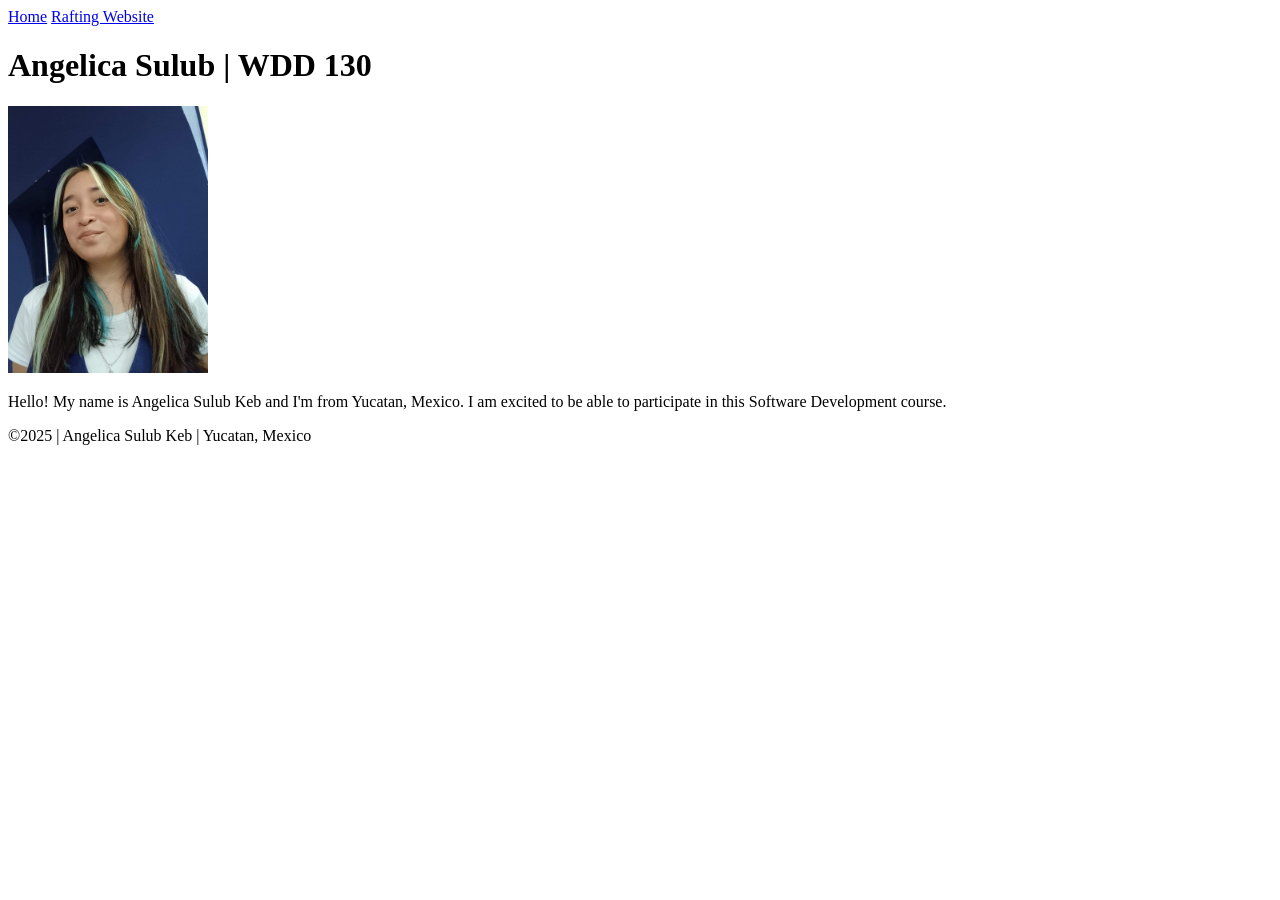
==== index.html @ 34a23669 "add home page" ====
<!DOCTYPE html>
<html lang="en">

<head>
    <meta charset="UTF-8">
    <meta name="viewport" content="width=device-width, initial-scale=1.0">
    <title>Angelica Sulub Keb | WDD 130</title>
</head>

<body>
    <header>
        <nav>
            <a href="#">Home</a>
            <a href="wwr/">Rafting Website</a>
        </nav>
    </header>
    <main>
        <h1>Angelica Sulub | WDD 130</h1>
        <img src="images/Me.jpg" alt="Hello, my name is Angelica Sulub Keb" width="200">
        <p>Hello! My name is Angelica Sulub Keb and I'm from Yucatan, Mexico. I am excited to be
            able to participate in this Software Development course.</p>
    </main>
    <footer>
        <p>©2025 | Angelica Sulub Keb | Yucatan, Mexico</p>
    </footer>
</body>

</html>
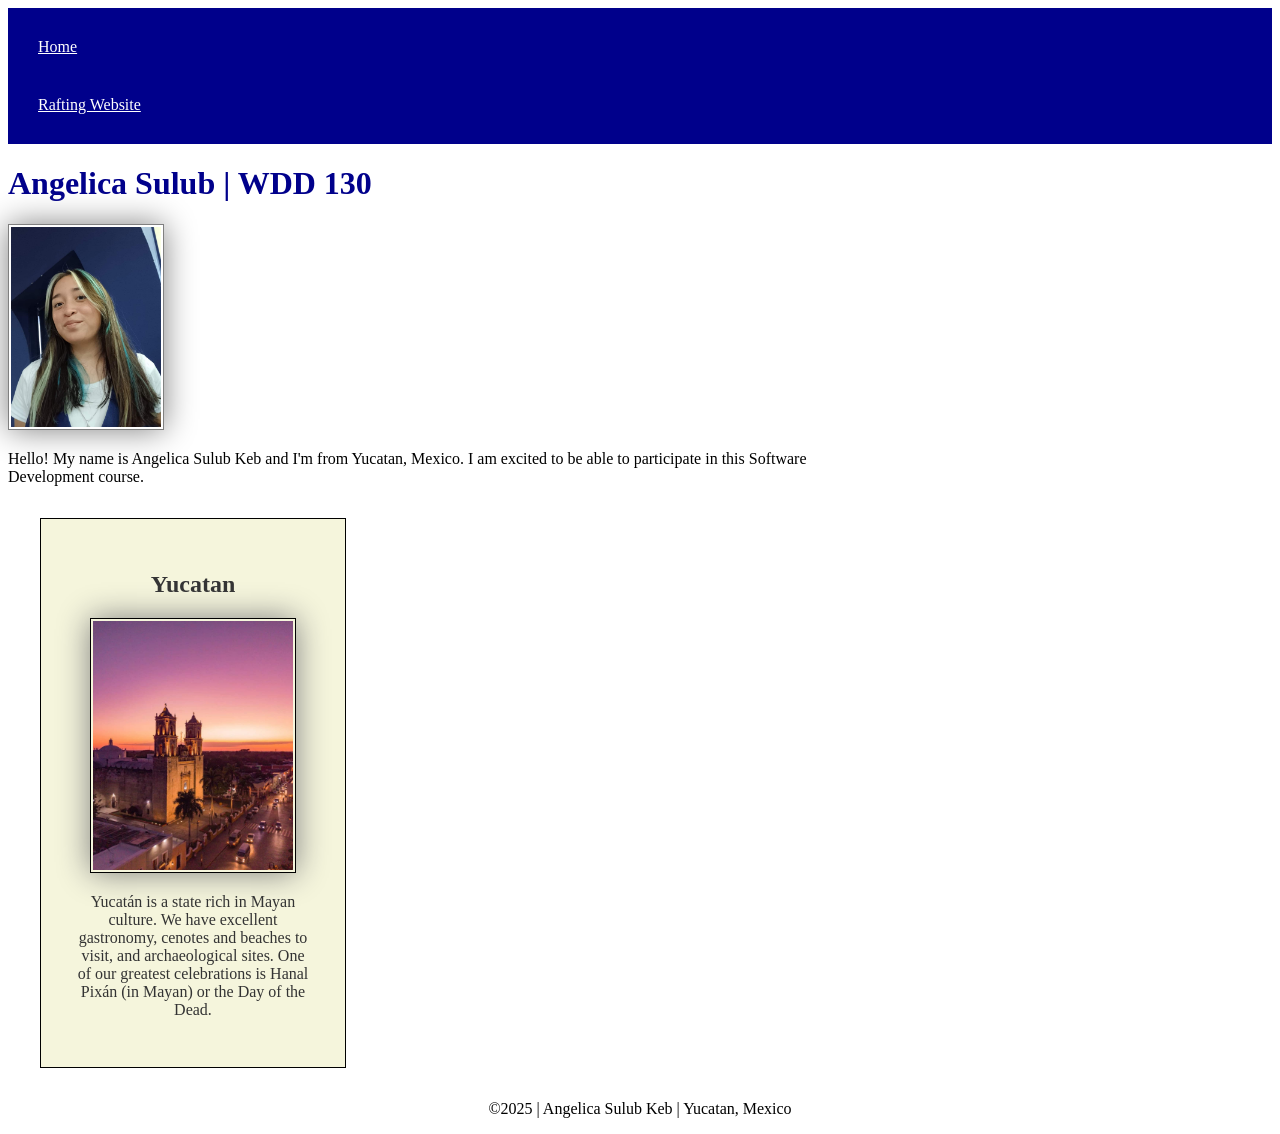
==== commit fe9f7c68: "add home page" ====
--- a/index.html
+++ b/index.html
@@ -2,9 +2,12 @@
 <html lang="en">
 
 <head>
+    <link rel="stylesheet" href="styles/styles.css">
     <meta charset="UTF-8">
     <meta name="viewport" content="width=device-width, initial-scale=1.0">
     <title>Angelica Sulub Keb | WDD 130</title>
+    <meta name="description" content="Angelica Sulub, WDD130, show my data.">
+    <meta name="author" content="Angelica Sulub">
 </head>
 
 <body>
@@ -16,10 +19,17 @@
     </header>
     <main>
         <h1>Angelica Sulub | WDD 130</h1>
-        <img src="images/Me.jpg" alt="Hello, my name is Angelica Sulub Keb" width="200">
+        <img src="images/profile.jpg" alt="Hello, my name is Angelica Sulub Keb" width="200">
         <p>Hello! My name is Angelica Sulub Keb and I'm from Yucatan, Mexico. I am excited to be
             able to participate in this Software Development course.</p>
     </main>
+    <aside>
+        <h2>Yucatan</h2>
+        <img src="images/Yucatan.jpg" alt="Sunset in Yucatán" width="200">
+        <p>Yucatán is a state rich in Mayan culture. We have excellent gastronomy, cenotes and
+            beaches to visit, and archaeological sites. One of our greatest celebrations is Hanal
+            Pixán (in Mayan) or the Day of the Dead.</p>
+    </aside>
     <footer>
         <p>©2025 | Angelica Sulub Keb | Yucatan, Mexico</p>
     </footer>
--- a/styles/styles.css
+++ b/styles/styles.css
@@ -0,0 +1,57 @@
+main {
+    max-width: 840px;
+}
+
+nav {
+    background-color: darkblue;
+    padding: 10px;
+}
+
+nav a {
+    color: white;
+    display: block;
+    padding: 20px;
+}
+
+h1 {
+    color: darkblue;
+}
+
+img {
+    width: 200px;
+    height: auto;
+    border: 1px solid black;
+    padding: 2px;
+    box-shadow: 0 0 30px gray;
+}
+
+main img {
+    width: 150px;
+    height: auto;
+    border: 1px solid gray;
+}
+
+p {
+    padding: 0;
+}
+
+aside {
+    width: 15rem;
+    margin: 2rem;
+    border: 1px solid black;
+    padding: 2rem;
+    background-color: beige;
+    color: #333;
+    text-align: center;
+}
+
+aside img {
+    width: 200px;
+    height: auto;
+}
+
+footer {
+    margin: 10px;
+    top-border: 1px solid black;
+    text-align: center;
+}
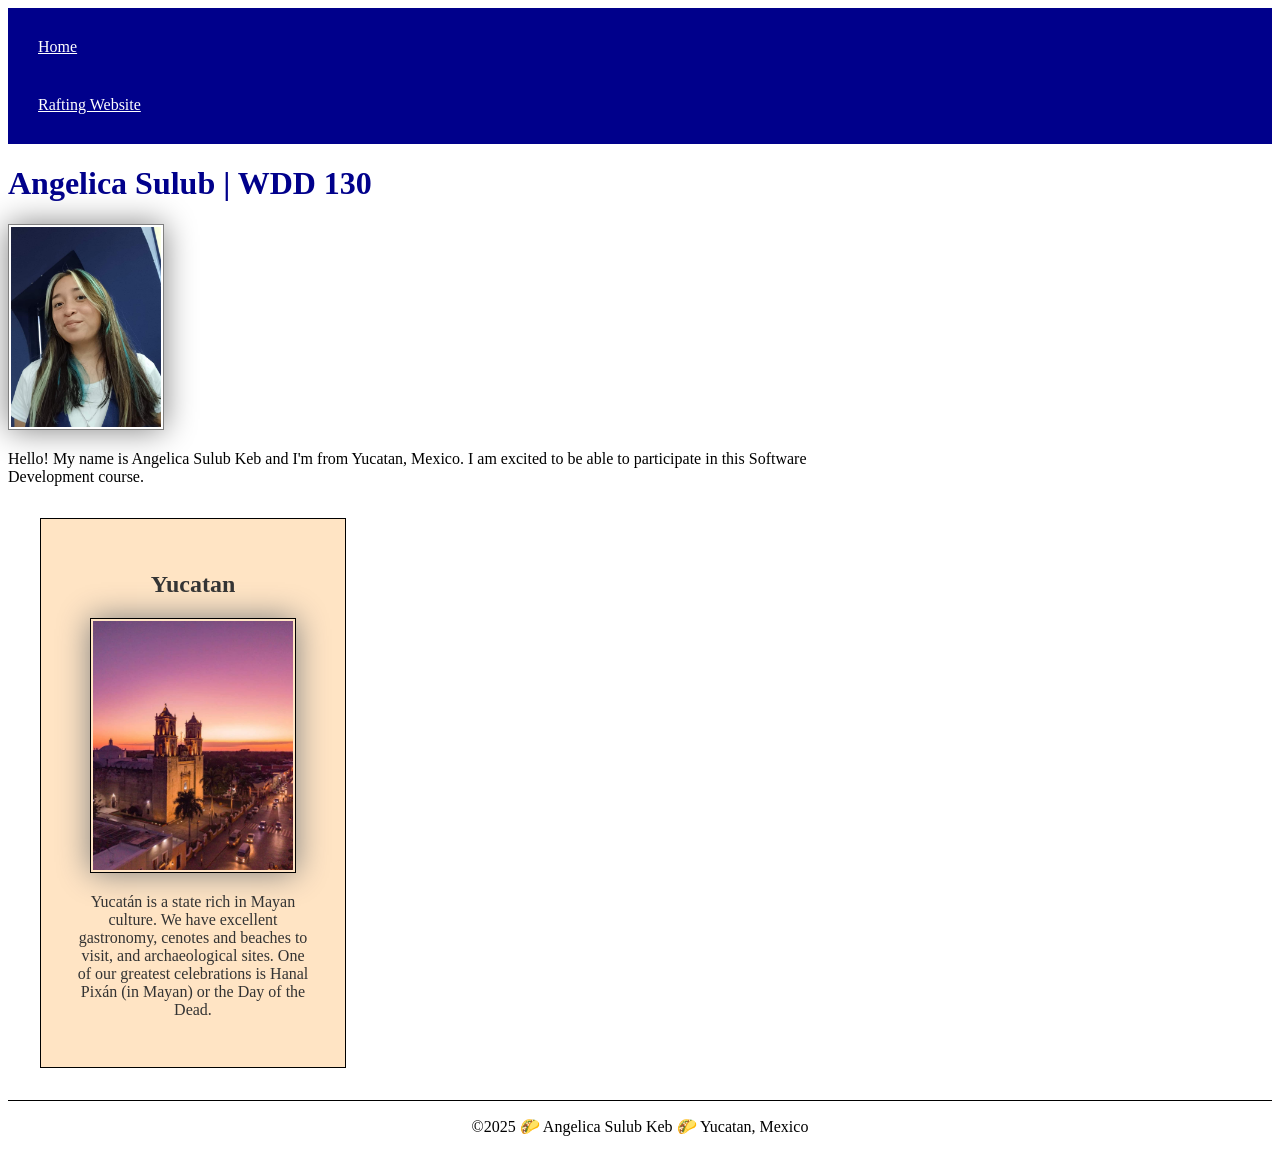
==== commit d26be597: "add change" ====
--- a/index.html
+++ b/index.html
@@ -1,13 +1,13 @@
 <!DOCTYPE html>
-<html lang="en">
+<html lang="en-Us">
 
 <head>
-    <link rel="stylesheet" href="styles/styles.css">
     <meta charset="UTF-8">
     <meta name="viewport" content="width=device-width, initial-scale=1.0">
     <title>Angelica Sulub Keb | WDD 130</title>
     <meta name="description" content="Angelica Sulub, WDD130, show my data.">
     <meta name="author" content="Angelica Sulub">
+    <link rel="stylesheet" href="styles/styles.css">
 </head>
 
 <body>
@@ -31,7 +31,7 @@
             Pixán (in Mayan) or the Day of the Dead.</p>
     </aside>
     <footer>
-        <p>©2025 | Angelica Sulub Keb | Yucatan, Mexico</p>
+        <p>©2025 🌮 Angelica Sulub Keb 🌮 Yucatan, Mexico</p>
     </footer>
 </body>
 
--- a/styles/styles.css
+++ b/styles/styles.css
@@ -40,7 +40,7 @@
     margin: 2rem;
     border: 1px solid black;
     padding: 2rem;
-    background-color: beige;
+    background-color: bisque;
     color: #333;
     text-align: center;
 }
@@ -51,7 +51,7 @@
 }
 
 footer {
-    margin: 10px;
-    top-border: 1px solid black;
+    margin-top: 1rem;
+    border-top: 1px solid black;
     text-align: center;
 }
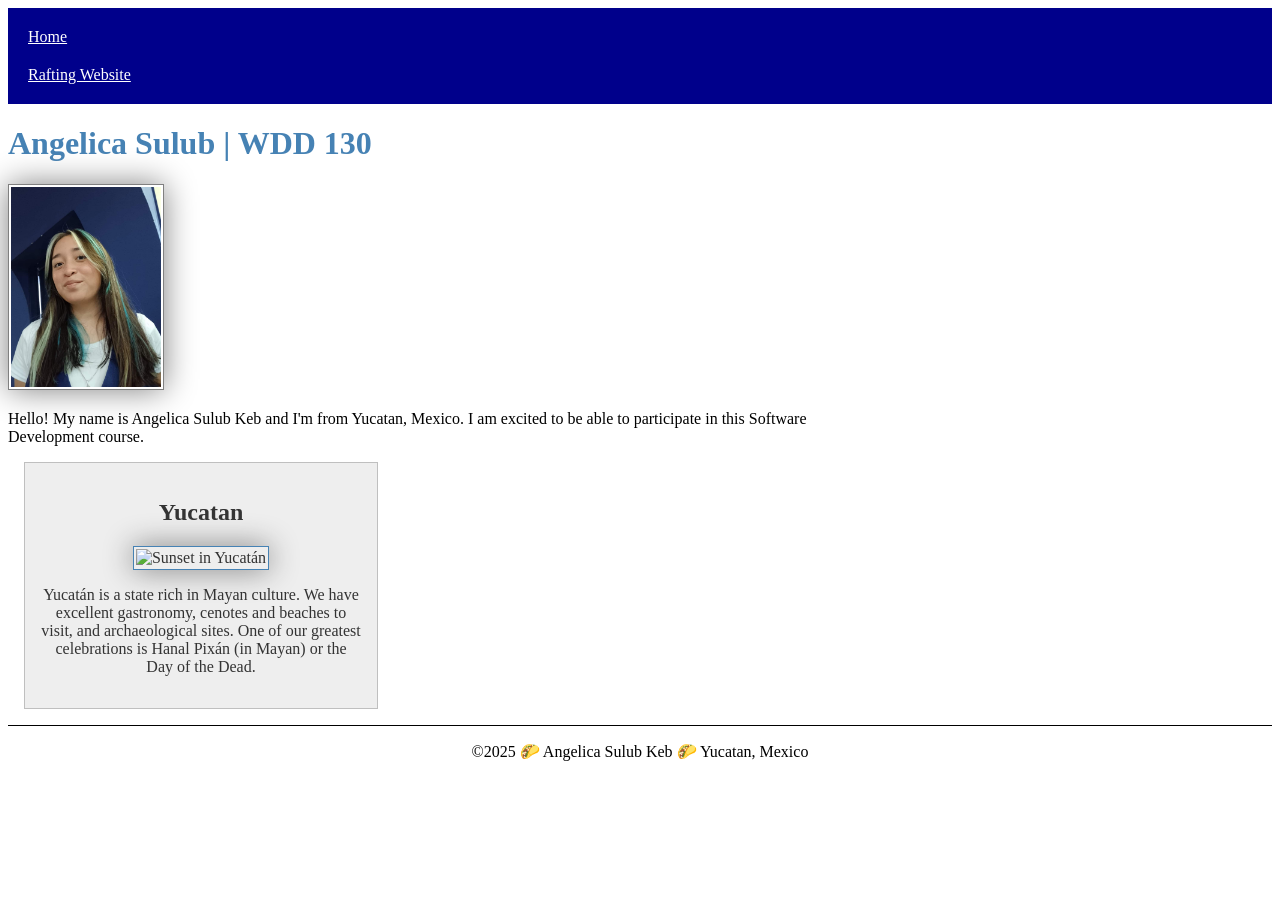
==== commit 9fbd1e3a: "add changes" ====
--- a/index.html
+++ b/index.html
@@ -25,7 +25,7 @@
     </main>
     <aside>
         <h2>Yucatan</h2>
-        <img src="images/Yucatan.jpg" alt="Sunset in Yucatán" width="200">
+        <img src="images/yucatan.jpg" alt="Sunset in Yucatán" width="200">
         <p>Yucatán is a state rich in Mayan culture. We have excellent gastronomy, cenotes and
             beaches to visit, and archaeological sites. One of our greatest celebrations is Hanal
             Pixán (in Mayan) or the Day of the Dead.</p>
--- a/styles/styles.css
+++ b/styles/styles.css
@@ -10,17 +10,17 @@
 nav a {
     color: white;
     display: block;
-    padding: 20px;
+    padding: 10px;
 }
 
 h1 {
-    color: darkblue;
+    color: steelblue;
 }
 
 img {
     width: 200px;
     height: auto;
-    border: 1px solid black;
+    border: 1px solid steelblue;
     padding: 2px;
     box-shadow: 0 0 30px gray;
 }
@@ -29,6 +29,8 @@
     width: 150px;
     height: auto;
     border: 1px solid gray;
+    padding: 2px;
+    box-shadow: 0 0 30px gray;
 }
 
 p {
@@ -36,11 +38,11 @@
 }
 
 aside {
-    width: 15rem;
-    margin: 2rem;
-    border: 1px solid black;
-    padding: 2rem;
-    background-color: bisque;
+    width: 20em;
+    margin: 1em;
+    border: 1px solid rgba(0, 0, 0, 0.2);
+    padding: 1em;
+    background-color: #eee;
     color: #333;
     text-align: center;
 }
@@ -51,7 +53,7 @@
 }
 
 footer {
-    margin-top: 1rem;
+    margin-top: 1em;
     border-top: 1px solid black;
     text-align: center;
 }
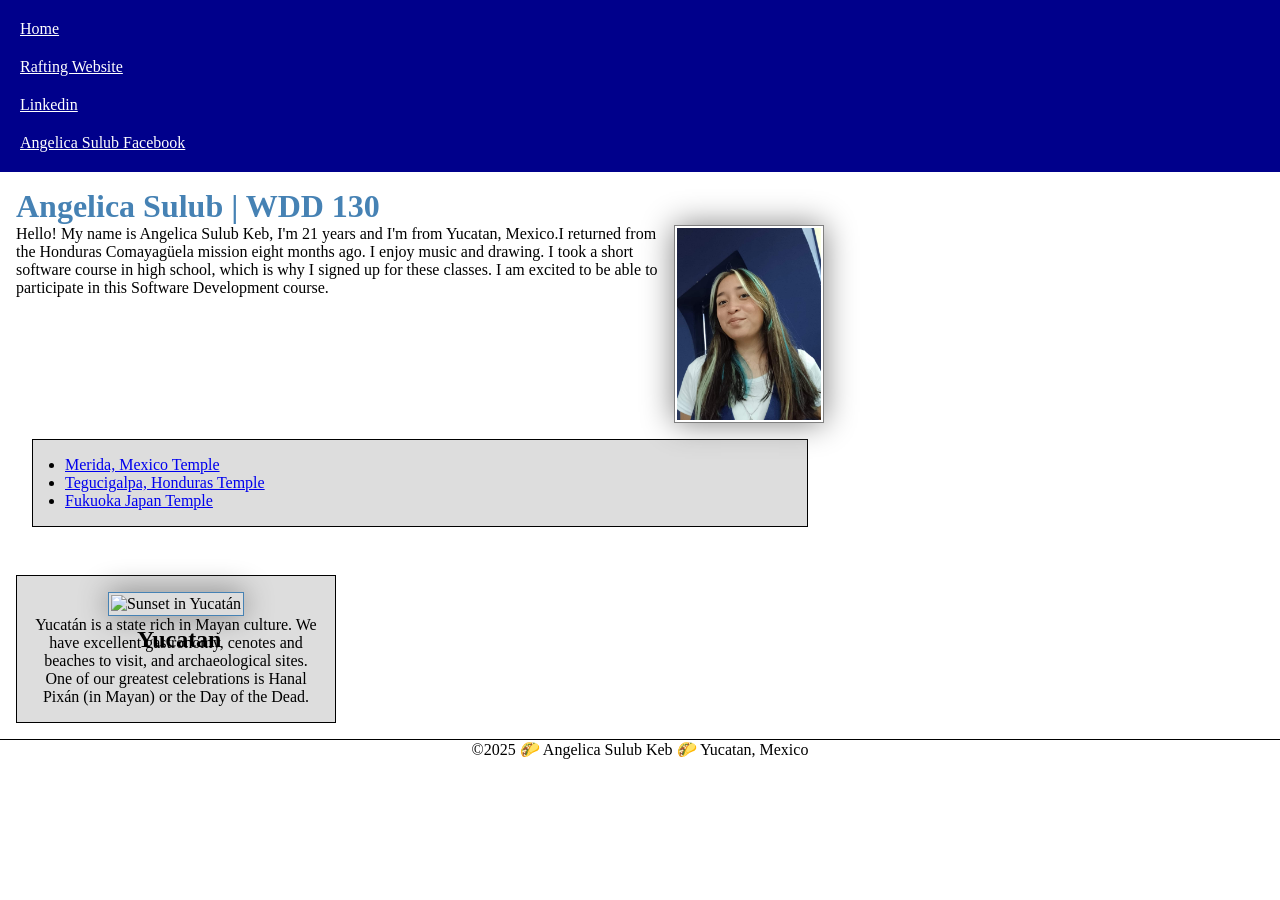
==== commit 3145b222: "add style and links" ====
--- a/index.html
+++ b/index.html
@@ -4,7 +4,7 @@
 <head>
     <meta charset="UTF-8">
     <meta name="viewport" content="width=device-width, initial-scale=1.0">
-    <title>Angelica Sulub Keb | WDD 130</title>
+    <title>Angelica Sulub | WDD 130</title>
     <meta name="description" content="Angelica Sulub, WDD130, show my data.">
     <meta name="author" content="Angelica Sulub">
     <link rel="stylesheet" href="styles/styles.css">
@@ -15,15 +15,36 @@
         <nav>
             <a href="#">Home</a>
             <a href="wwr/">Rafting Website</a>
+            <a href="https://linkedin.com.">Linkedin</a>
+            <a href="https://www.facebook.com/angelica.sulub.79">Angelica Sulub Facebook</a>
         </nav>
     </header>
     <main>
         <h1>Angelica Sulub | WDD 130</h1>
         <img src="images/profile.jpg" alt="Hello, my name is Angelica Sulub Keb" width="200">
-        <p>Hello! My name is Angelica Sulub Keb and I'm from Yucatan, Mexico. I am excited to be
+        <p>Hello! My name is Angelica Sulub Keb, I'm 21 years and I'm from Yucatan, Mexico.I
+            returned from the Honduras Comayagüela mission eight months ago. I enjoy music and
+            drawing. I took a short software course in high school, which is why I signed up
+            for these classes. I am
+            excited to be
             able to participate in this Software Development course.</p>
+
+        <ul class="box indent">
+            <li><a
+                  href="https://www.churchofjesuschrist.org/imgs/740845e883664b738aef0310edac9ee889135501/full/500%2C/0/default">Merida,
+                    Mexico Temple</a>
+            </li>
+            <li><a
+                  href="https://www.churchofjesuschrist.org/imgs/5eafb4407decaf72553241072f38e2003df39658/full/500%2C/0/default">Tegucigalpa,
+                    Honduras Temple</a>
+            </li>
+            <li><a
+                  href="https://www.churchofjesuschrist.org/imgs/6e3b7b6a40037766aec369a9a3380aed9a963cec/full/500%2C/0/default">Fukuoka
+                    Japan Temple</a>
+            </li>
+        </ul>
     </main>
-    <aside>
+    <aside class="box">
         <h2>Yucatan</h2>
         <img src="images/yucatan.jpg" alt="Sunset in Yucatán" width="200">
         <p>Yucatán is a state rich in Mayan culture. We have excellent gastronomy, cenotes and
--- a/styles/styles.css
+++ b/styles/styles.css
@@ -1,5 +1,17 @@
+* {
+    margin: 0;
+    padding: 0;
+    box-sizing: border-box;
+}
+
+:root {
+    --primary-color: gray;
+    --second-color: steelblue;
+}
+
 main {
     max-width: 840px;
+    padding: 1rem;
 }
 
 nav {
@@ -14,23 +26,25 @@
 }
 
 h1 {
-    color: steelblue;
+    color: var(--second-color);
 }
 
 img {
     width: 200px;
     height: auto;
-    border: 1px solid steelblue;
+    border: 1px solid var(--second-color);
     padding: 2px;
-    box-shadow: 0 0 30px gray;
+    box-shadow: 0 0 30px var(--primary-color);
 }
 
 main img {
     width: 150px;
     height: auto;
-    border: 1px solid gray;
+    border: 1px solid var(--primary-color);
     padding: 2px;
-    box-shadow: 0 0 30px gray;
+    box-shadow: 0 0 30px var(--primary-color);
+    float: right;
+    margin: 0 0 1rem 1rem;
 }
 
 p {
@@ -45,6 +59,14 @@
     background-color: #eee;
     color: #333;
     text-align: center;
+    position: relative;
+}
+
+aside h2 {
+    position: absolute;
+    top: 50px;
+    left: 120px;
+    clear: both;
 }
 
 aside img {
@@ -56,4 +78,18 @@
     margin-top: 1em;
     border-top: 1px solid black;
     text-align: center;
+}
+
+/* Class Selectors */
+.box {
+    margin: 1rem;
+    border: 1px solid black;
+    padding: 1rem;
+    background-color: #ddd;
+    color: black;
+    clear: both;
+}
+
+.indent {
+    padding-left: 2rem;
 }
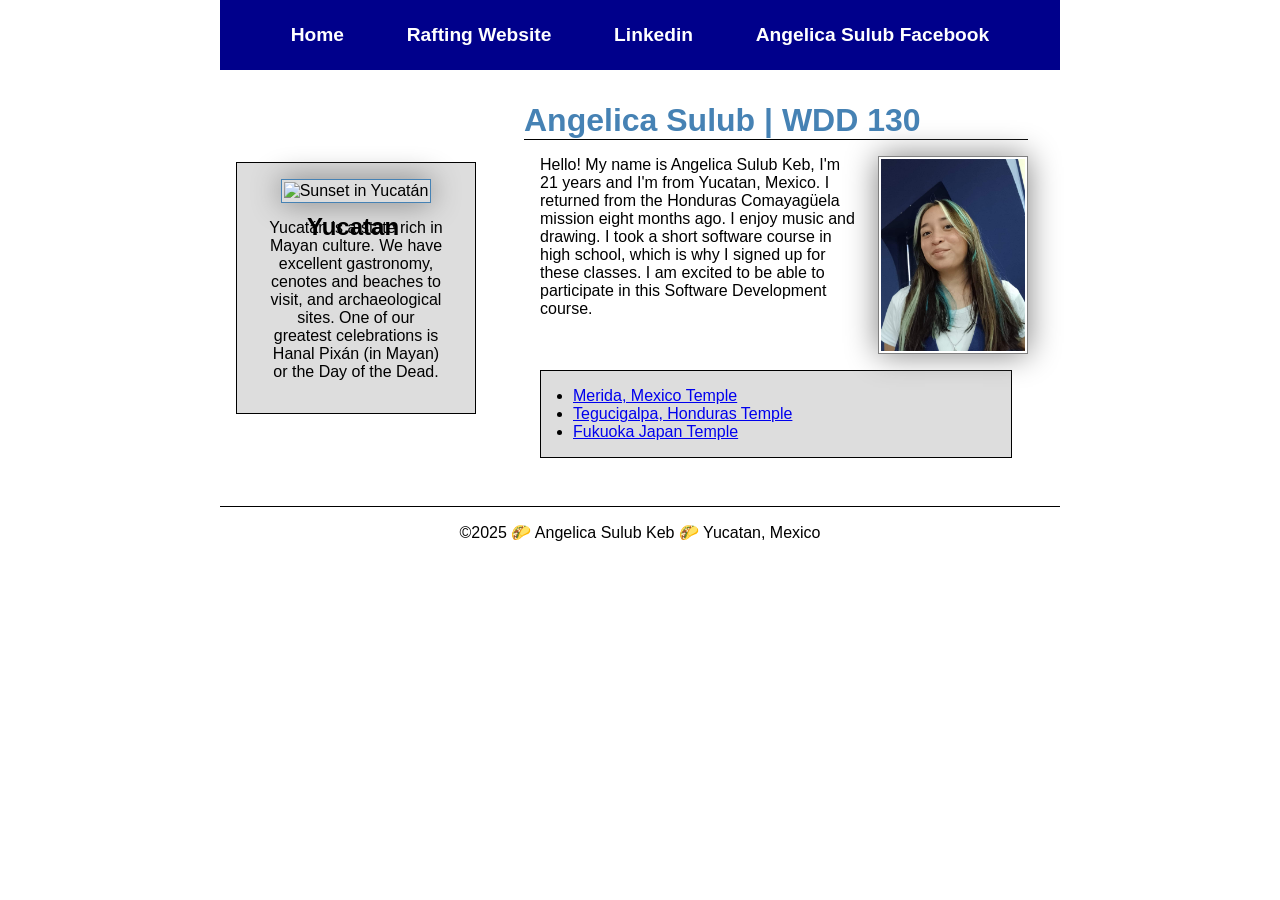
==== commit 4dc74cc0: "add changes" ====
--- a/index.html
+++ b/index.html
@@ -19,38 +19,41 @@
             <a href="https://www.facebook.com/angelica.sulub.79">Angelica Sulub Facebook</a>
         </nav>
     </header>
-    <main>
-        <h1>Angelica Sulub | WDD 130</h1>
-        <img src="images/profile.jpg" alt="Hello, my name is Angelica Sulub Keb" width="200">
-        <p>Hello! My name is Angelica Sulub Keb, I'm 21 years and I'm from Yucatan, Mexico.I
-            returned from the Honduras Comayagüela mission eight months ago. I enjoy music and
-            drawing. I took a short software course in high school, which is why I signed up
-            for these classes. I am
-            excited to be
-            able to participate in this Software Development course.</p>
+    <div class="grid">
+        <main>
+            <h1>Angelica Sulub | WDD 130</h1>
+            <img src="images/profile.jpg" alt="Hello, my name is Angelica Sulub Keb" width="200">
+            <p>Hello! My name is Angelica Sulub Keb, I'm 21 years and I'm from Yucatan, Mexico. I
+                returned from the Honduras Comayagüela mission eight months ago. I enjoy music and
+                drawing. I took a short software course in high school, which is why I signed up
+                for these classes. I am excited to be
+                able to participate in this Software Development course.</p>
 
-        <ul class="box indent">
-            <li><a
-                  href="https://www.churchofjesuschrist.org/imgs/740845e883664b738aef0310edac9ee889135501/full/500%2C/0/default">Merida,
-                    Mexico Temple</a>
-            </li>
-            <li><a
-                  href="https://www.churchofjesuschrist.org/imgs/5eafb4407decaf72553241072f38e2003df39658/full/500%2C/0/default">Tegucigalpa,
-                    Honduras Temple</a>
-            </li>
-            <li><a
-                  href="https://www.churchofjesuschrist.org/imgs/6e3b7b6a40037766aec369a9a3380aed9a963cec/full/500%2C/0/default">Fukuoka
-                    Japan Temple</a>
-            </li>
-        </ul>
-    </main>
-    <aside class="box">
-        <h2>Yucatan</h2>
-        <img src="images/yucatan.jpg" alt="Sunset in Yucatán" width="200">
-        <p>Yucatán is a state rich in Mayan culture. We have excellent gastronomy, cenotes and
-            beaches to visit, and archaeological sites. One of our greatest celebrations is Hanal
-            Pixán (in Mayan) or the Day of the Dead.</p>
-    </aside>
+            <ul class="box indent">
+                <li><a
+                      href="https://www.churchofjesuschrist.org/imgs/740845e883664b738aef0310edac9ee889135501/full/500%2C/0/default">Merida,
+                        Mexico Temple</a>
+                </li>
+                <li><a
+                      href="https://www.churchofjesuschrist.org/imgs/5eafb4407decaf72553241072f38e2003df39658/full/500%2C/0/default">Tegucigalpa,
+                        Honduras Temple</a>
+                </li>
+                <li><a
+                      href="https://www.churchofjesuschrist.org/imgs/6e3b7b6a40037766aec369a9a3380aed9a963cec/full/500%2C/0/default">Fukuoka
+                        Japan Temple</a>
+                </li>
+            </ul>
+        </main>
+        <aside class="box">
+            <h2>Yucatan</h2>
+            <img src="images/yucatan.jpg" alt="Sunset in Yucatán" width="200">
+            <p>Yucatán is a state rich in Mayan culture. We have excellent gastronomy, cenotes and
+                beaches to visit, and archaeological sites. One of our greatest celebrations is
+                Hanal
+                Pixán (in Mayan) or the Day of the Dead.</p>
+        </aside>
+    </div>
+
     <footer>
         <p>©2025 🌮 Angelica Sulub Keb 🌮 Yucatan, Mexico</p>
     </footer>
--- a/styles/styles.css
+++ b/styles/styles.css
@@ -12,21 +12,30 @@
 main {
     max-width: 840px;
     padding: 1rem;
+    grid-column: 2/3;
+    margin: 1rem;
 }
 
 nav {
     background-color: darkblue;
-    padding: 10px;
+    padding: 1rem;
+    display: flex;
+    align-items: center;
+    justify-content: space-evenly;
 }
 
 nav a {
     color: white;
     display: block;
-    padding: 10px;
+    padding: 0.5rem;
+    text-decoration: none;
+    font-size: 1.2rem;
+    font-weight: 700;
 }
 
 h1 {
     color: var(--second-color);
+    border-bottom: 1px solid black;
 }
 
 img {
@@ -44,15 +53,15 @@
     padding: 2px;
     box-shadow: 0 0 30px var(--primary-color);
     float: right;
-    margin: 0 0 1rem 1rem;
+    margin: 1rem 0 1rem 1rem;
 }
 
 p {
-    padding: 0;
+    padding: 1rem;
 }
 
 aside {
-    width: 20em;
+    width: 15rem;
     margin: 1em;
     border: 1px solid rgba(0, 0, 0, 0.2);
     padding: 1em;
@@ -60,13 +69,14 @@
     color: #333;
     text-align: center;
     position: relative;
+    grid-column: 1/2;
+    grid-row: 1/2;
 }
 
 aside h2 {
     position: absolute;
     top: 50px;
-    left: 120px;
-    clear: both;
+    left: 70px;
 }
 
 aside img {
@@ -92,4 +102,21 @@
 
 .indent {
     padding-left: 2rem;
+}
+
+header,
+.grid,
+footer {
+    max-width: 840px;
+    margin: 0 auto;
+}
+
+body {
+    font-size: 16px;
+    font-family: Roboto, Arial, sans-serif;
+}
+
+.grid {
+    display: grid;
+    align-items: center;
 }
